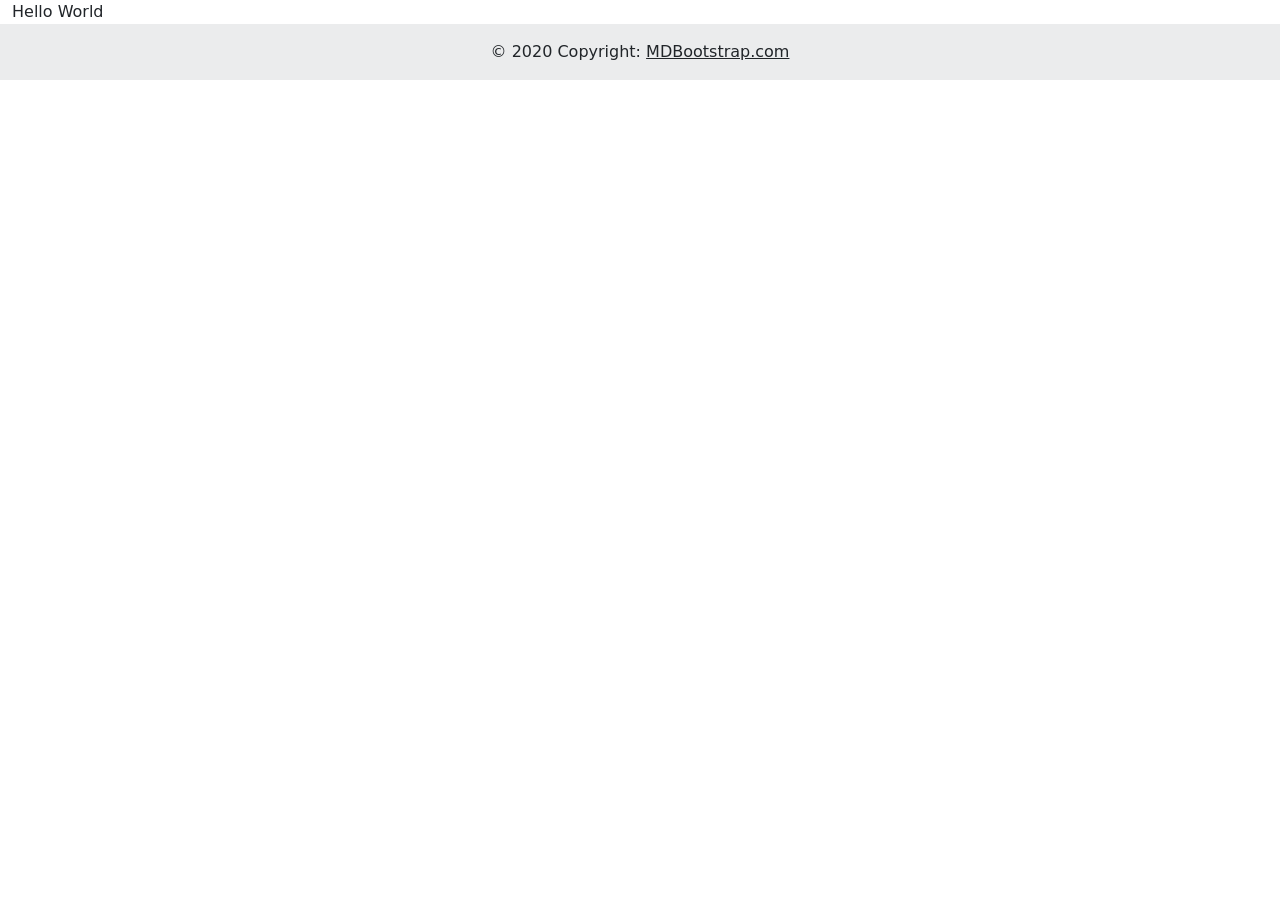
==== index.html @ ea6d4ef9 "just started" ====
<!DOCTYPE html>
<html lang="en">
    <head>
        <title>TITLE HEREXXXXXXXXXXXXX</title>
        <meta charset="UTF-8">
        <meta name="viewport" content="width=device-width, initial-scale=1">
        <link href="https://cdn.jsdelivr.net/npm/bootstrap@5.3.8/dist/css/bootstrap.min.css" rel="stylesheet" integrity="sha384-sRIl4kxILFvY47J16cr9ZwB07vP4J8+LH7qKQnuqkuIAvNWLzeN8tE5YBujZqJLB" crossorigin="anonymous">
        <link rel="stylesheet" href="stylesheet.css">
    </head>
    <body>
        <div class="container-fluid">Hello World
            <div class="row">
                <div class="col">


                </div>
            </div>
        </div>

<footer class="bg-body-tertiary text-center text-lg-start">
  <!-- Copyright -->
  <div class="text-center p-3" style="background-color: rgba(0, 0, 0, 0.05);">
    © 2020 Copyright:
    <a class="text-body" href="https://mdbootstrap.com/">MDBootstrap.com</a>
  </div>
  <!-- Copyright -->
</footer>

        <!-- <footer class="footer">
            <div class="container-fluid align-itmes-center text-center bg-secondary fixed-bottom">
                <div class="row">
                    <div class="col">
                        <p class="p-3 fs-5 text-white">&copy;Jake Jarecki</p>


                    </div>
                </div>
            </div>
        </footer> -->


        <script src="https://cdn.jsdelivr.net/npm/bootstrap@5.3.8/dist/js/bootstrap.bundle.min.js" integrity="sha384-FKyoEForCGlyvwx9Hj09JcYn3nv7wiPVlz7YYwJrWVcXK/BmnVDxM+D2scQbITxI" crossorigin="anonymous"></script>
    </body>
</html>
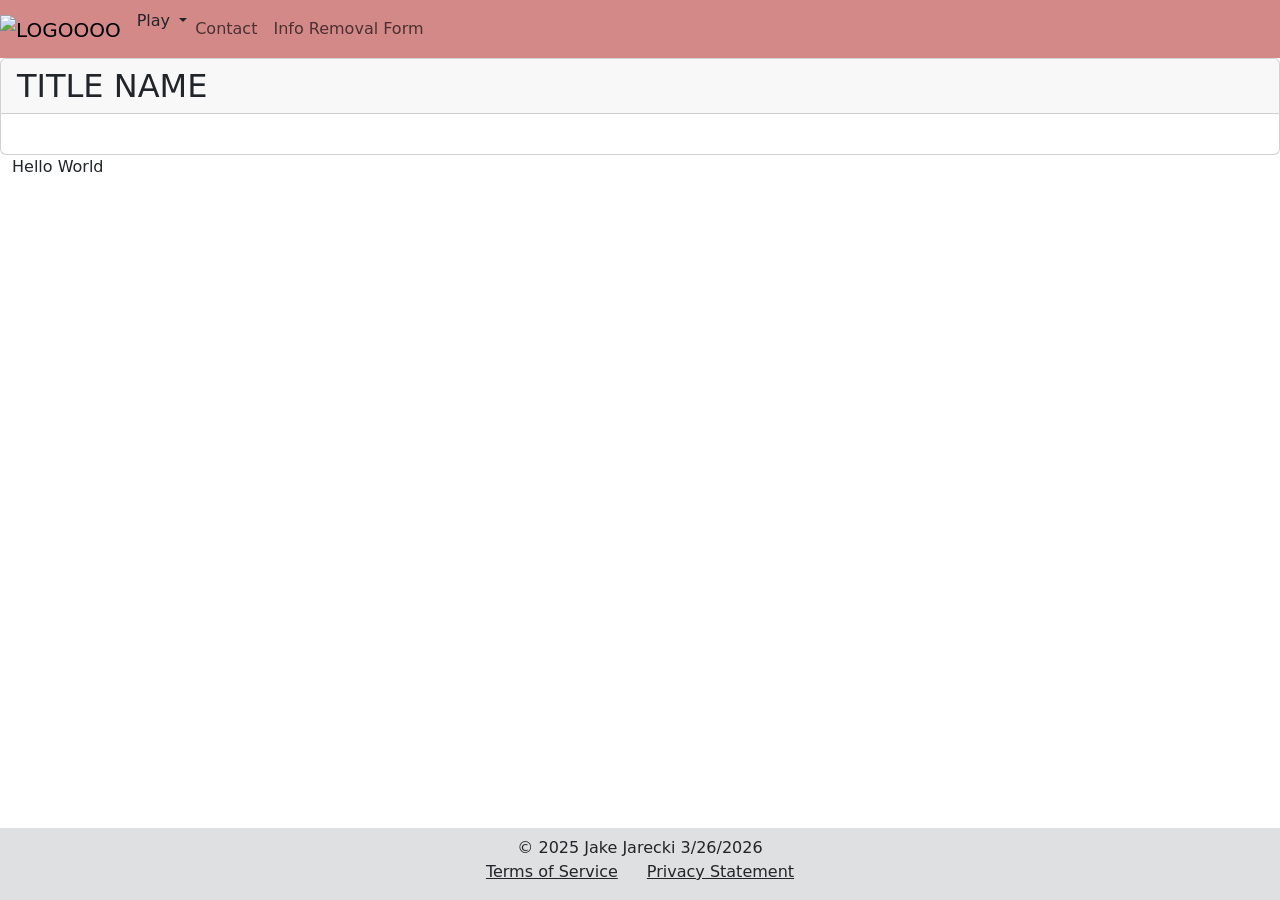
==== commit 1b6d6dd1: "started nav / card" ====
--- a/index.html
+++ b/index.html
@@ -8,6 +8,41 @@
         <link rel="stylesheet" href="stylesheet.css">
     </head>
     <body>
+        <header>
+            <nav class="navbar navbar-expand-lg" style="background-color: rgb(212, 137, 137);">
+                <a class="navbar-brand" href="index.html"><img src="" alt="LOGOOOO"> <!--make so you can click for home --></a>
+                <ul class="navbar-nav">
+                    <li class="navbar-link dropdown-toggle" data-toggle="dropdown" id="navbar-dropdown">Play
+                        <div class="dropdown-menu">
+                            <a class="dropdown-item" href="#">Play Game</a>
+                            <div class="dropdown-divider"></div>
+                            <a class="dropdown-item" href="#">Game Settings</a>
+                            <a class="dropdown-item" href="#">Login</a>
+                        </div>
+                    </li>
+                    <li class="nav-item">
+                        <a class="nav-link">Contact</a>
+                    </li>
+                    <li class="nav-item">
+                        <a class="nav-link">Info Removal Form</a>
+                    </li>
+                </ul>
+            </nav>
+        </header>
+
+
+        <div class="card">
+            <h2 class="card-header">TITLE NAME</h2>
+            <div class="card-body">
+                <h2 class="card-title"></h2>
+                <p class="card-text"></p>
+
+
+            </div>
+        </div>
+
+
+
         <div class="container-fluid">Hello World
             <div class="row">
                 <div class="col">
@@ -17,27 +52,15 @@
             </div>
         </div>
 
-<footer class="bg-body-tertiary text-center text-lg-start">
-  <!-- Copyright -->
-  <div class="text-center p-3" style="background-color: rgba(0, 0, 0, 0.05);">
-    © 2020 Copyright:
-    <a class="text-body" href="https://mdbootstrap.com/">MDBootstrap.com</a>
-  </div>
-  <!-- Copyright -->
-</footer>
-
-        <!-- <footer class="footer">
-            <div class="container-fluid align-itmes-center text-center bg-secondary fixed-bottom">
-                <div class="row">
-                    <div class="col">
-                        <p class="p-3 fs-5 text-white">&copy;Jake Jarecki</p>
 
 
-                    </div>
-                </div>
+        <footer class="bg-body-tertiary text-center mt-auto text-lg-start fixed-bottom">
+            <div class="text-center p-3 pt-2" style="background-color: rgba(0, 0, 0, 0.1);">
+                <p class="mb-0 text-body">&copy; 2025 Jake Jarecki 3/26/2026</p>
+                <a class="mb-0 text-body me-4">Terms of Service</a>
+                <a class="mb-0 text-body">Privacy Statement</a>
             </div>
-        </footer> -->
-
+        </footer>
 
         <script src="https://cdn.jsdelivr.net/npm/bootstrap@5.3.8/dist/js/bootstrap.bundle.min.js" integrity="sha384-FKyoEForCGlyvwx9Hj09JcYn3nv7wiPVlz7YYwJrWVcXK/BmnVDxM+D2scQbITxI" crossorigin="anonymous"></script>
     </body>
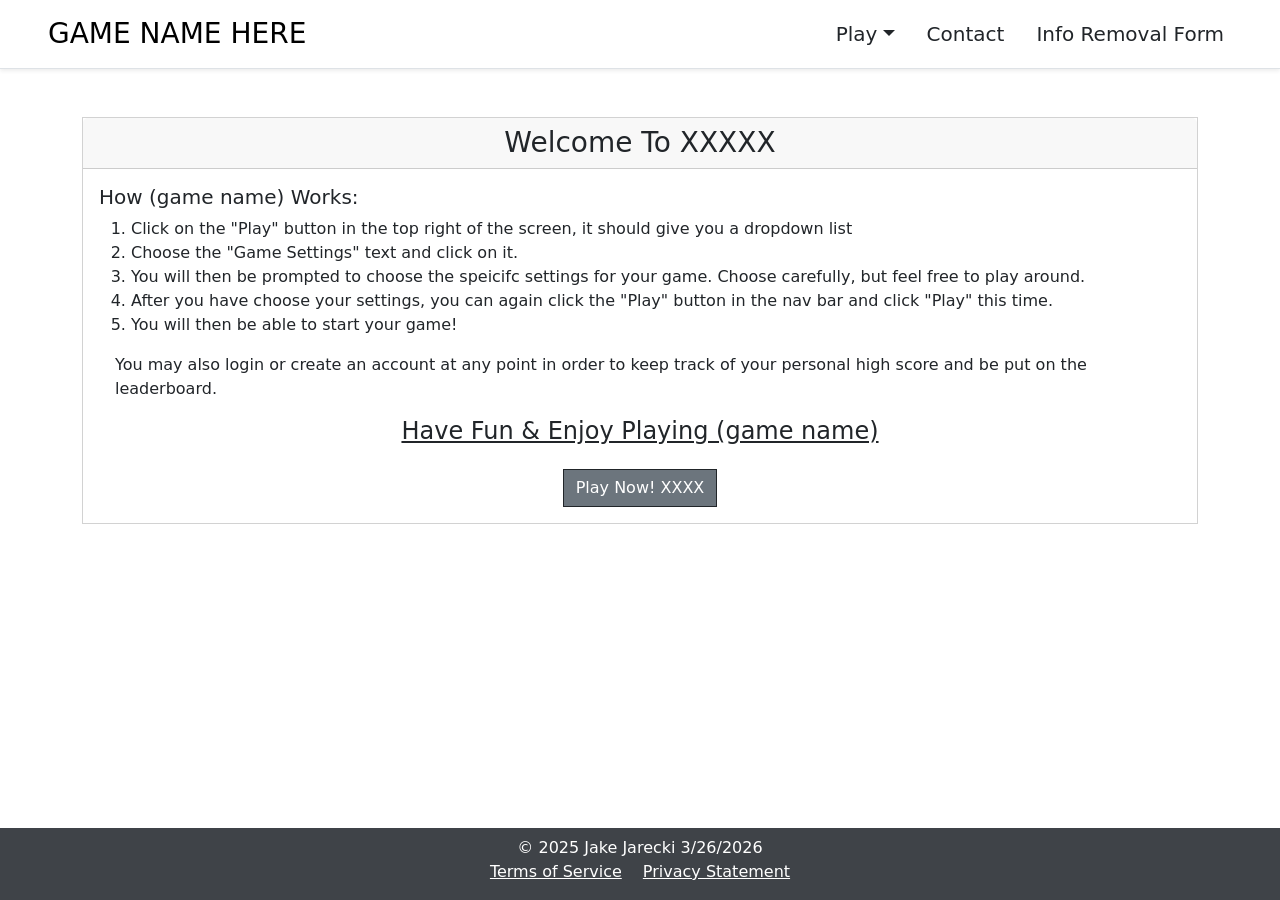
==== commit ff4c3eca: "ToS and Priv Statement done" ====
--- a/index.html
+++ b/index.html
@@ -9,56 +9,74 @@
     </head>
     <body>
         <header>
-            <nav class="navbar navbar-expand-lg" style="background-color: rgb(212, 137, 137);">
-                <a class="navbar-brand" href="index.html"><img src="" alt="LOGOOOO"> <!--make so you can click for home --></a>
-                <ul class="navbar-nav">
-                    <li class="navbar-link dropdown-toggle" data-toggle="dropdown" id="navbar-dropdown">Play
-                        <div class="dropdown-menu">
-                            <a class="dropdown-item" href="#">Play Game</a>
-                            <div class="dropdown-divider"></div>
-                            <a class="dropdown-item" href="#">Game Settings</a>
-                            <a class="dropdown-item" href="#">Login</a>
-                        </div>
-                    </li>
-                    <li class="nav-item">
-                        <a class="nav-link">Contact</a>
-                    </li>
-                    <li class="nav-item">
-                        <a class="nav-link">Info Removal Form</a>
-                    </li>
-                </ul>
+            <nav class="navbar navbar-expand-lg text-black shadow-sm border-bottom bg-white">
+                <div class="container-fluid px-5">
+                    <a class="navbar-brand fs-3" href="index.html">GAME NAME HERE</a>
+
+                    <button class="navbar-toggler" type="button" data-bs-toggle="collapse" data-bs-target="#mainNav">
+                        <span class="navbar-toggler-icon"></span>
+                    </button>
+                    <div class="collapse navbar-collapse" id="mainNav">
+                        <ul class="navbar-nav ms-auto gap-3">
+                            <li class="navbar-item dropdown">
+                                <a class="nav-link dropdown-toggle text-dark fs-5" href="#" data-bs-toggle="dropdown">Play</a>
+                                <ul class="dropdown-menu">
+                                    <li><a class="dropdown-item text-dark fs-6" href="#">Play Game</a></li>
+                                    <li><hr class="dropdown-divider text-dark"></li>
+                                    <li><a class="dropdown-item text-dark fs-6" href="#">Game Settings</a></li>
+                                    <li><a class="dropdown-item text-dark fs-6" href="#">Login</a></li>
+                                </ul>
+                            </li>
+                            <li class="nav-item">
+                                <a class="nav-link text-dark fs-5" href="contact.html">Contact</a>
+                            </li>
+                            <li class="nav-item">
+                                <a class="nav-link text-dark fs-5" href="info-removal.html">Info Removal Form</a>
+                            </li>
+                        </ul>
+                    </div>
+                </div>
             </nav>
         </header>
 
 
-        <div class="card">
+
+
+        <!-- <div class="card">
             <h2 class="card-header">TITLE NAME</h2>
             <div class="card-body">
                 <h2 class="card-title"></h2>
                 <p class="card-text"></p>
+            </div>
+        </div> -->
 
-
-            </div>
-        </div>
-
-
-
-        <div class="container-fluid">Hello World
-            <div class="row">
-                <div class="col">
-
-
+    <div class="container mt-5 ">
+        <div class="card rounded-0">
+            <h3 class="card-header text-center">Welcome To XXXXX</h2>
+            <div class="card-body">
+                <h5 class="card-title">How (game name) Works:</h5>
+                <ol>
+                    <li>Click on the "Play" button in the top right of the screen, it should give you a dropdown list</li>
+                    <li>Choose the "Game Settings" text and click on it.</li>
+                    <li>You will then be prompted to choose the speicifc settings for your game. Choose carefully, but feel free to play around.</li>
+                    <li>After you have choose your settings, you can again click the "Play" button in the nav bar and click "Play" this time.</li>
+                    <li>You will then be able to start your game!</li>
+                </ol>
+                <p class="card-text ms-3">You may also login or create an account at any point in order to keep track of your personal high score and be put on the leaderboard.</p>
+                <h4 class="card-text text-center text-decoration-underline">Have Fun & Enjoy Playing (game name)</h4>
+                <div class="text-center mt-4">
+                    <a href="#" class="btn btn-primary rounded-0 bg-secondary border-dark">Play Now! XXXX</a>
                 </div>
             </div>
+             
         </div>
+    </div>
 
-
-
-        <footer class="bg-body-tertiary text-center mt-auto text-lg-start fixed-bottom">
-            <div class="text-center p-3 pt-2" style="background-color: rgba(0, 0, 0, 0.1);">
-                <p class="mb-0 text-body">&copy; 2025 Jake Jarecki 3/26/2026</p>
-                <a class="mb-0 text-body me-4">Terms of Service</a>
-                <a class="mb-0 text-body">Privacy Statement</a>
+        <footer class="text-center text-lg-start text-white mt-auto fixed-bottom" style="background-color: #3f4348">
+            <div class="text-center p-3 pt-2">
+                <p class="mb-0 text-white">&copy; 2025 Jake Jarecki 3/26/2026</p>
+                <a class="mb-0 me-2 text-white footer-link" href="terms.html" target="_blank">Terms of Service</a>
+                <a class="mb-0 ms-2 text-white footer-link" href="priv-statement.html" target="_blank">Privacy Statement</a>
             </div>
         </footer>
 
--- a/stylesheet.css
+++ b/stylesheet.css
@@ -0,0 +1,4 @@
+.footer-link:hover {
+    color: #adb5bd !important;
+    transition: color 0.2s ease;
+}
